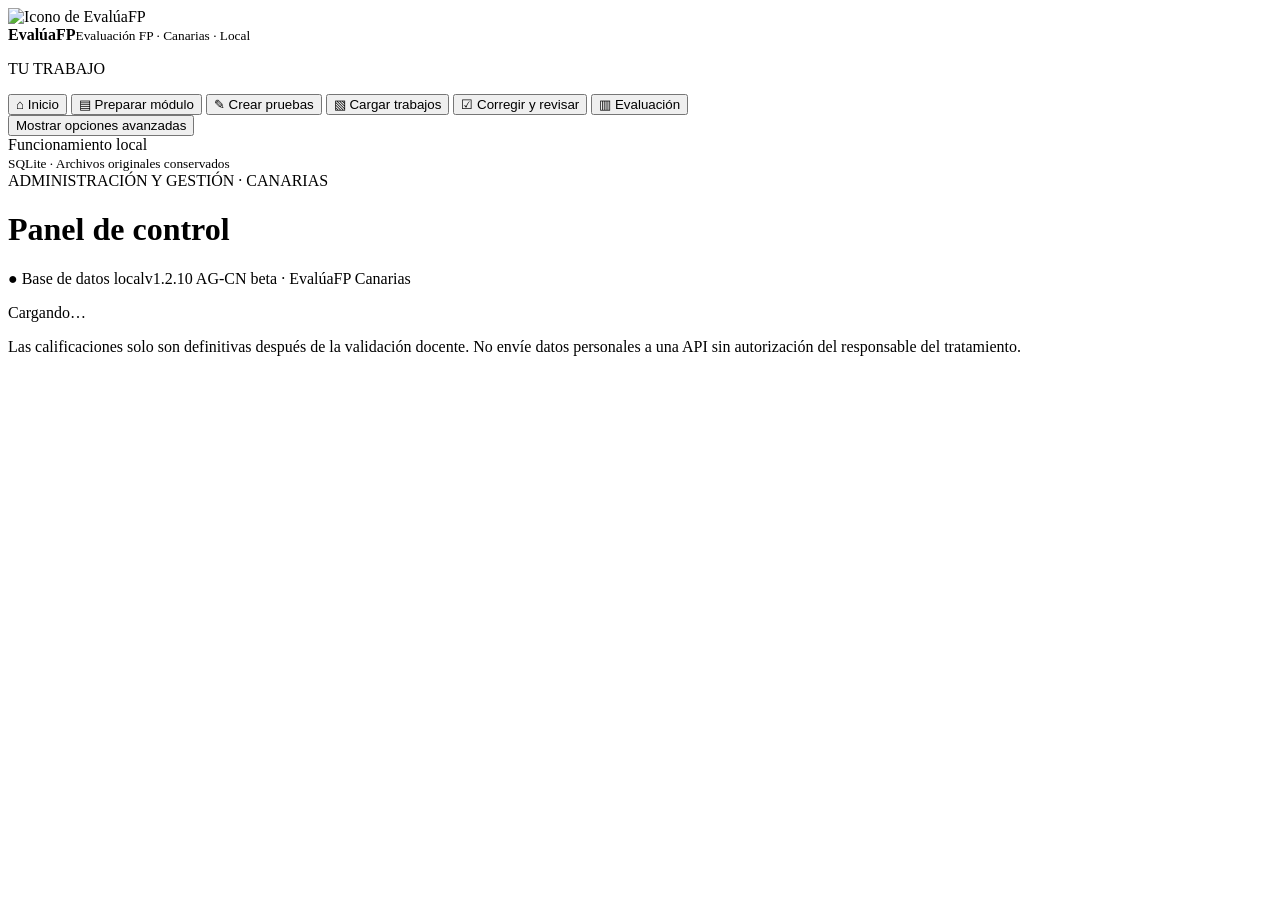
==== web/index.html @ 2f496073 "feat: edición independiente Canarias de Administración y Gestión basada en EvalúaFP 1.2.10" ====
<!doctype html>
<html lang="es">
<head>
<meta charset="utf-8">
<meta name="viewport" content="width=device-width,initial-scale=1">
<meta name="theme-color" content="#102b45">
<meta name="app-token" content="%%TOKEN%%">
<title>EvalúaFP Canarias · Administración y Gestión</title>
<link rel="icon" href="/favicon.ico" type="image/x-icon">
<link rel="stylesheet" href="/style.css">
<script defer src="/app.js"></script>
</head>
<body>
<div class="layout">
 <aside class="sidebar">
  <div class="brand"><img class="brand-icon" src="/logo.svg" alt="Icono de EvalúaFP"><div><strong>EvalúaFP</strong><small>Evaluación FP · Canarias · Local</small></div></div>
  <p class="menu-heading">TU TRABAJO</p>
  <nav id="nav">
   <button class="nav-link active" data-page="inicio"><span>⌂</span> Inicio</button>
   <button class="nav-link" data-page="preparar"><span>▤</span> Preparar módulo</button>
   <button class="nav-link" data-page="examenes"><span>✎</span> Crear pruebas</button>
   <button class="nav-link" data-page="entregas"><span>▧</span> Cargar trabajos</button>
   <button class="nav-link" data-page="correcciones"><span>☑</span> Corregir y revisar</button>
   <button class="nav-link" data-page="evaluacion"><span>▥</span> Evaluación</button>
  </nav>
  <div class="sidebar-advanced" id="advanced-nav" hidden>
   <p class="menu-heading">HERRAMIENTAS AVANZADAS</p>
   <nav>
    <button class="nav-link" data-page="programaciones"><span>⚙</span> Editar RA, CE y pesos</button>
    <button class="nav-link" data-page="ajustes"><span>⚙</span> IA y almacenamiento</button>
   </nav>
  </div>
  <button class="nav-link mode-switch" type="button" id="toggle-advanced" aria-expanded="false">Mostrar opciones avanzadas</button>
  <div class="side-footer"><span class="dot"></span> Funcionamiento local<br><small>SQLite · Archivos originales conservados</small></div>
 </aside>
 <div class="main-wrap">
  <header class="topbar"><div><span class="eyebrow">ADMINISTRACIÓN Y GESTIÓN · CANARIAS</span><h1 id="page-title">Panel de control</h1></div>
  <div class="top-right"><span class="top-pill">● Base de datos local</span><span class="version">v1.2.10 AG-CN beta · EvalúaFP Canarias</span></div></header>
  <main class="content" id="main"><p>Cargando…</p></main>
  <footer class="foot">Las calificaciones solo son definitivas después de la validación docente. No envíe datos personales a una API sin autorización del responsable del tratamiento.</footer>
 </div>
</div>
<div id="toast" aria-live="polite"></div>
<!-- Presentación de la aplicación en cada apertura. Se oculta automáticamente a los 10 segundos. -->
<div class="intro-overlay" id="intro-overlay" hidden role="dialog" aria-modal="true" aria-labelledby="intro-title" aria-describedby="intro-description">
 <div class="intro-card">
  <img src="/logo.svg" alt="Logotipo EvalúaFP" class="intro-logo">
  <p class="intro-kicker">EDICIÓN PARA ADMINISTRACIÓN Y GESTIÓN · CANARIAS</p>
  <h2 id="intro-title">EvalúaFP Canarias <span>v1.2.10 AG-CN beta</span></h2>
  <p id="intro-description">Generación de exámenes · Corrección asistida por IA · Gestión local con SQLite</p>
  <div class="intro-developer"><small>DESARROLLADO POR</small><strong>FRANCISCO JAVIER GONZALEZ ROLO</strong></div>
  <p class="intro-time">Esta ventana se cerrará automáticamente en <span id="intro-count">10</span> segundos.</p>
  <div class="intro-progress" aria-hidden="true"><span></span></div>
  <button id="dismiss-intro" class="btn secondary" type="button">Entrar ahora</button>
 </div>
</div>
<dialog id="students-dialog" class="students-dialog" aria-labelledby="students-dialog-title">
 <form method="dialog" id="students-create-form">
  <h2 id="students-dialog-title">Registrar alumnado</h2>
  <p id="students-dialog-help">Complete los datos antes de continuar.</p>
  <div id="students-dialog-fields"></div>
  <p id="students-dialog-error" role="alert" class="dialog-error" hidden></p>
  <div class="dialog-actions">
   <button class="btn mutedbtn" value="cancel" type="button" id="cancel-students">Cancelar</button>
   <button class="btn" type="submit" id="save-students">Crear alumno y continuar</button>
  </div>
 </form>
</dialog>
</body>
</html>
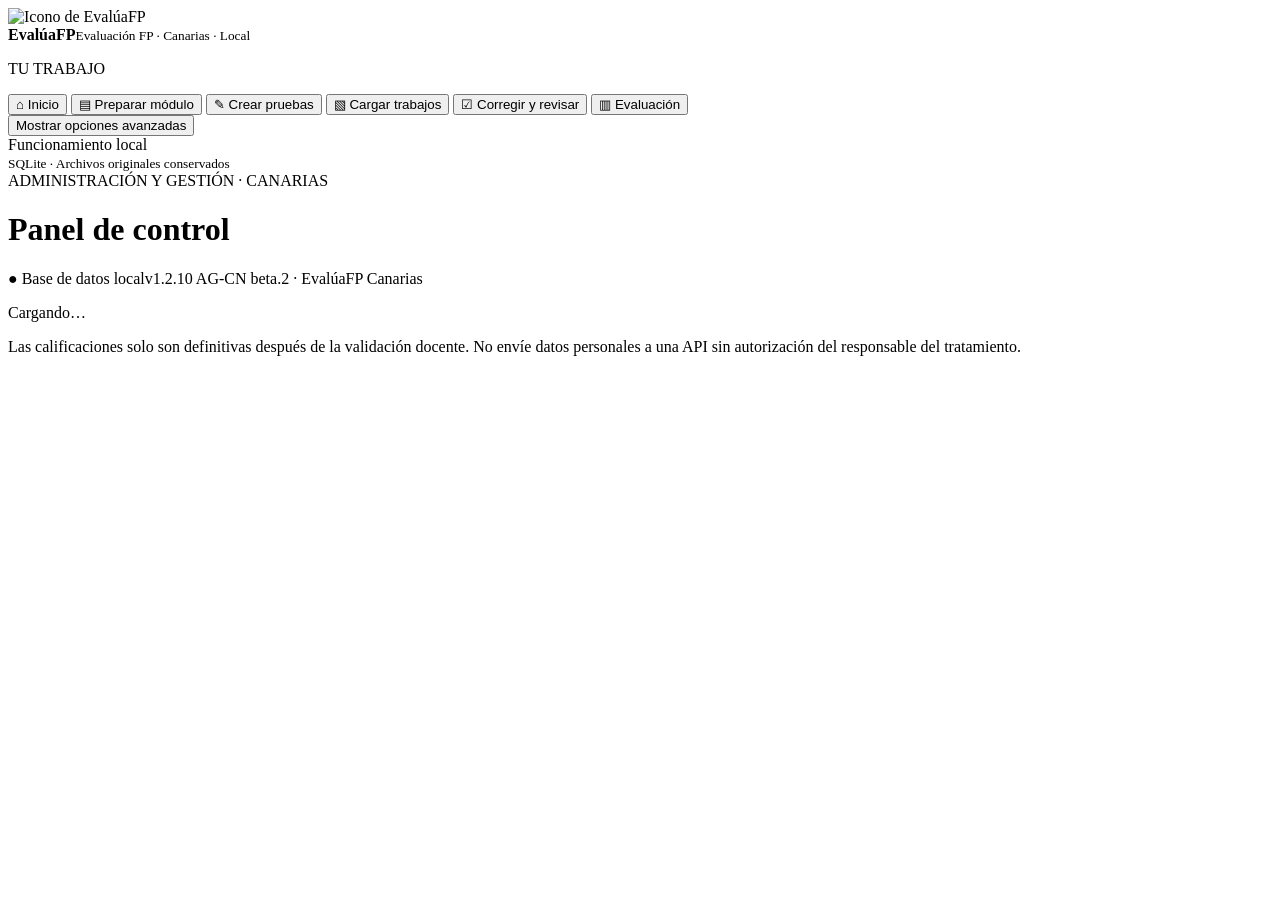
==== commit 96bce29e: "feat: selector de 46 referencias modulares A&G Canarias con fuente BOC y sin autoconfirmación" ====
--- a/web/index.html
+++ b/web/index.html
@@ -35,7 +35,7 @@
  </aside>
  <div class="main-wrap">
   <header class="topbar"><div><span class="eyebrow">ADMINISTRACIÓN Y GESTIÓN · CANARIAS</span><h1 id="page-title">Panel de control</h1></div>
-  <div class="top-right"><span class="top-pill">● Base de datos local</span><span class="version">v1.2.10 AG-CN beta · EvalúaFP Canarias</span></div></header>
+  <div class="top-right"><span class="top-pill">● Base de datos local</span><span class="version">v1.2.10 AG-CN beta.2 · EvalúaFP Canarias</span></div></header>
   <main class="content" id="main"><p>Cargando…</p></main>
   <footer class="foot">Las calificaciones solo son definitivas después de la validación docente. No envíe datos personales a una API sin autorización del responsable del tratamiento.</footer>
  </div>
@@ -46,7 +46,7 @@
  <div class="intro-card">
   <img src="/logo.svg" alt="Logotipo EvalúaFP" class="intro-logo">
   <p class="intro-kicker">EDICIÓN PARA ADMINISTRACIÓN Y GESTIÓN · CANARIAS</p>
-  <h2 id="intro-title">EvalúaFP Canarias <span>v1.2.10 AG-CN beta</span></h2>
+  <h2 id="intro-title">EvalúaFP Canarias <span>v1.2.10 AG-CN beta.2</span></h2>
   <p id="intro-description">Generación de exámenes · Corrección asistida por IA · Gestión local con SQLite</p>
   <div class="intro-developer"><small>DESARROLLADO POR</small><strong>FRANCISCO JAVIER GONZALEZ ROLO</strong></div>
   <p class="intro-time">Esta ventana se cerrará automáticamente en <span id="intro-count">10</span> segundos.</p>
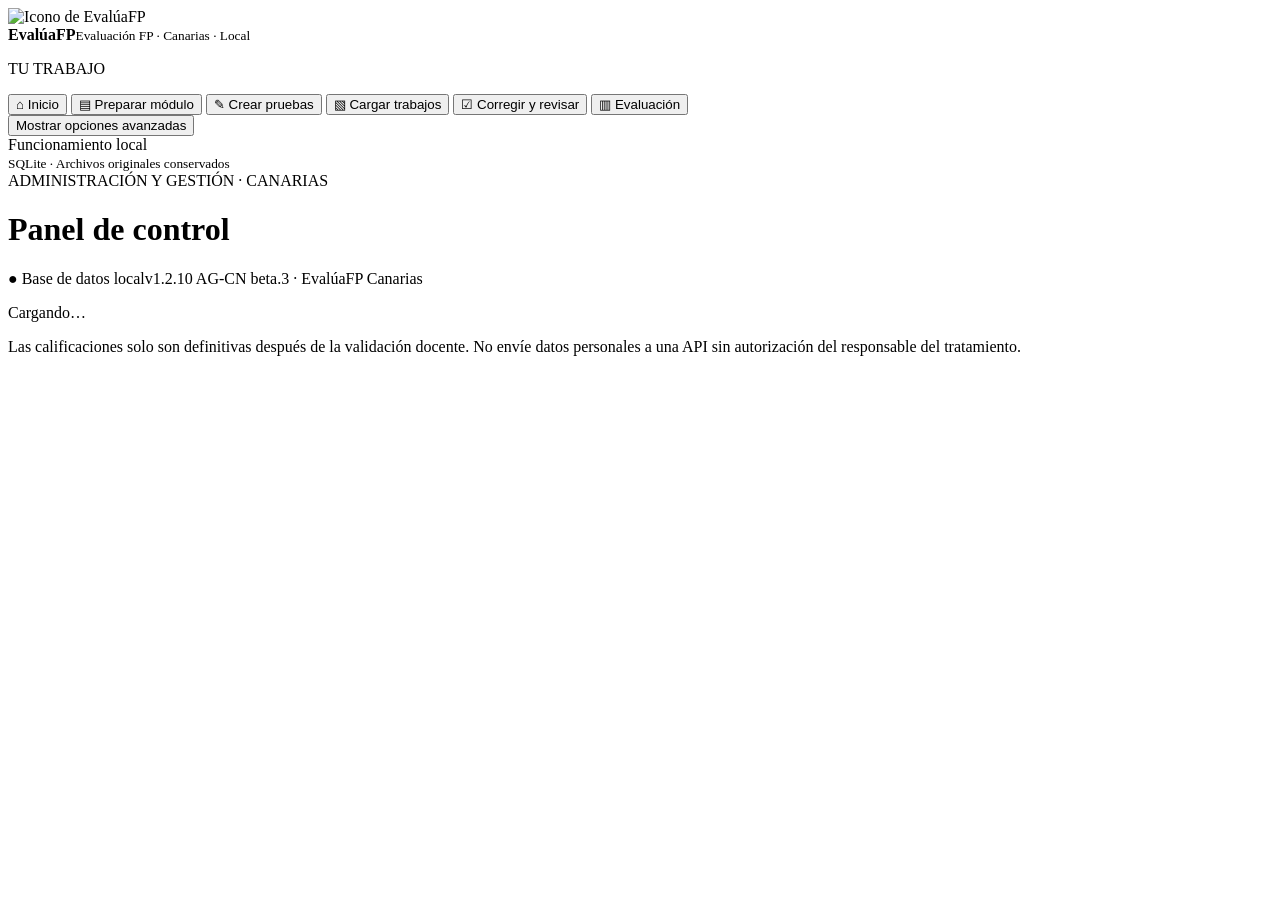
==== commit bf28983d: "feat: completar índice de 62 módulos y ámbitos con CFGB Servicios Administrativos" ====
--- a/web/index.html
+++ b/web/index.html
@@ -35,7 +35,7 @@
  </aside>
  <div class="main-wrap">
   <header class="topbar"><div><span class="eyebrow">ADMINISTRACIÓN Y GESTIÓN · CANARIAS</span><h1 id="page-title">Panel de control</h1></div>
-  <div class="top-right"><span class="top-pill">● Base de datos local</span><span class="version">v1.2.10 AG-CN beta.2 · EvalúaFP Canarias</span></div></header>
+  <div class="top-right"><span class="top-pill">● Base de datos local</span><span class="version">v1.2.10 AG-CN beta.3 · EvalúaFP Canarias</span></div></header>
   <main class="content" id="main"><p>Cargando…</p></main>
   <footer class="foot">Las calificaciones solo son definitivas después de la validación docente. No envíe datos personales a una API sin autorización del responsable del tratamiento.</footer>
  </div>
@@ -46,7 +46,7 @@
  <div class="intro-card">
   <img src="/logo.svg" alt="Logotipo EvalúaFP" class="intro-logo">
   <p class="intro-kicker">EDICIÓN PARA ADMINISTRACIÓN Y GESTIÓN · CANARIAS</p>
-  <h2 id="intro-title">EvalúaFP Canarias <span>v1.2.10 AG-CN beta.2</span></h2>
+  <h2 id="intro-title">EvalúaFP Canarias <span>v1.2.10 AG-CN beta.3</span></h2>
   <p id="intro-description">Generación de exámenes · Corrección asistida por IA · Gestión local con SQLite</p>
   <div class="intro-developer"><small>DESARROLLADO POR</small><strong>FRANCISCO JAVIER GONZALEZ ROLO</strong></div>
   <p class="intro-time">Esta ventana se cerrará automáticamente en <span id="intro-count">10</span> segundos.</p>
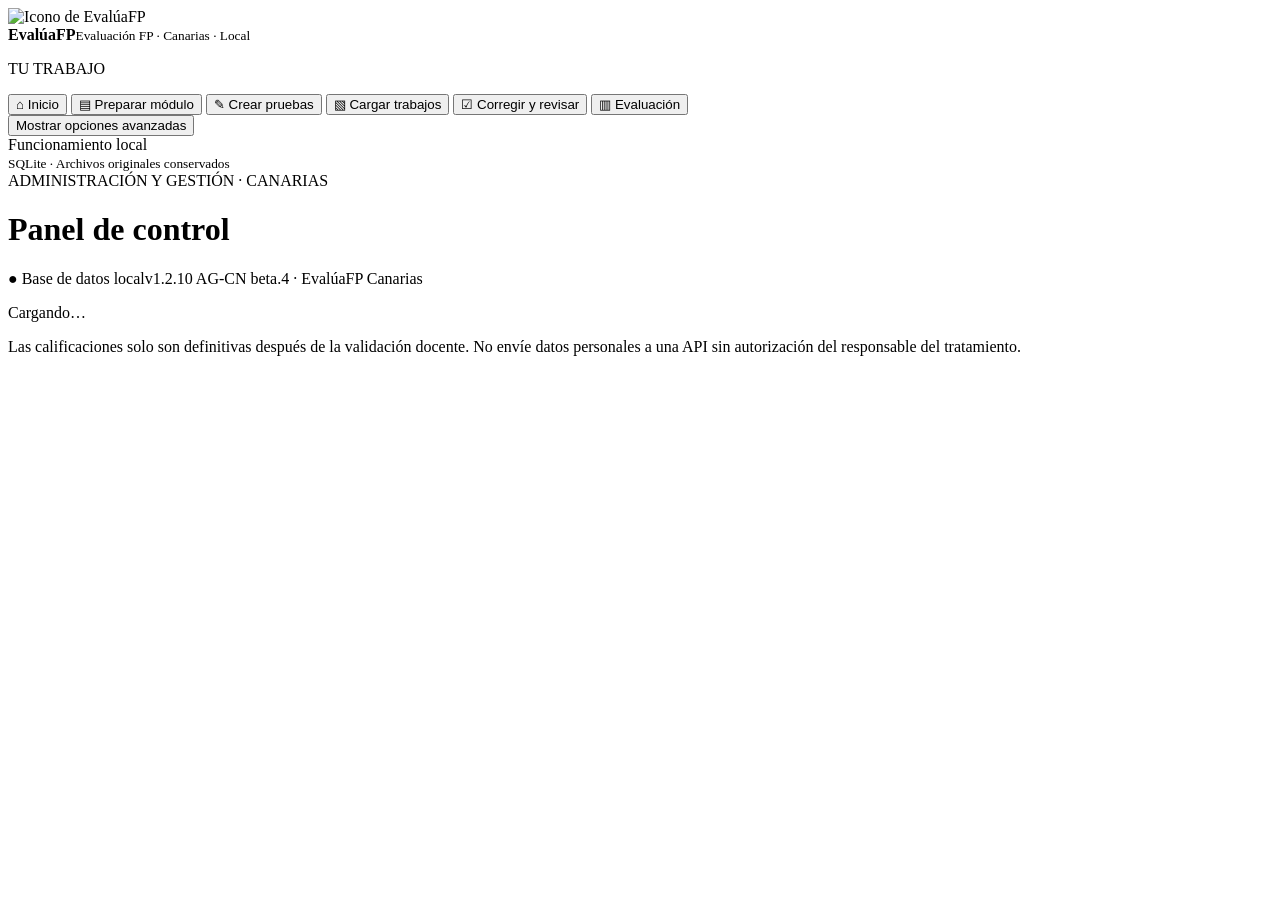
==== commit 6da3700a: "chore(ui): mostrar beta.4 en interfaz" ====
--- a/web/index.html
+++ b/web/index.html
@@ -35,7 +35,7 @@
  </aside>
  <div class="main-wrap">
   <header class="topbar"><div><span class="eyebrow">ADMINISTRACIÓN Y GESTIÓN · CANARIAS</span><h1 id="page-title">Panel de control</h1></div>
-  <div class="top-right"><span class="top-pill">● Base de datos local</span><span class="version">v1.2.10 AG-CN beta.3 · EvalúaFP Canarias</span></div></header>
+  <div class="top-right"><span class="top-pill">● Base de datos local</span><span class="version">v1.2.10 AG-CN beta.4 · EvalúaFP Canarias</span></div></header>
   <main class="content" id="main"><p>Cargando…</p></main>
   <footer class="foot">Las calificaciones solo son definitivas después de la validación docente. No envíe datos personales a una API sin autorización del responsable del tratamiento.</footer>
  </div>
@@ -46,7 +46,7 @@
  <div class="intro-card">
   <img src="/logo.svg" alt="Logotipo EvalúaFP" class="intro-logo">
   <p class="intro-kicker">EDICIÓN PARA ADMINISTRACIÓN Y GESTIÓN · CANARIAS</p>
-  <h2 id="intro-title">EvalúaFP Canarias <span>v1.2.10 AG-CN beta.3</span></h2>
+  <h2 id="intro-title">EvalúaFP Canarias <span>v1.2.10 AG-CN beta.4</span></h2>
   <p id="intro-description">Generación de exámenes · Corrección asistida por IA · Gestión local con SQLite</p>
   <div class="intro-developer"><small>DESARROLLADO POR</small><strong>FRANCISCO JAVIER GONZALEZ ROLO</strong></div>
   <p class="intro-time">Esta ventana se cerrará automáticamente en <span id="intro-count">10</span> segundos.</p>
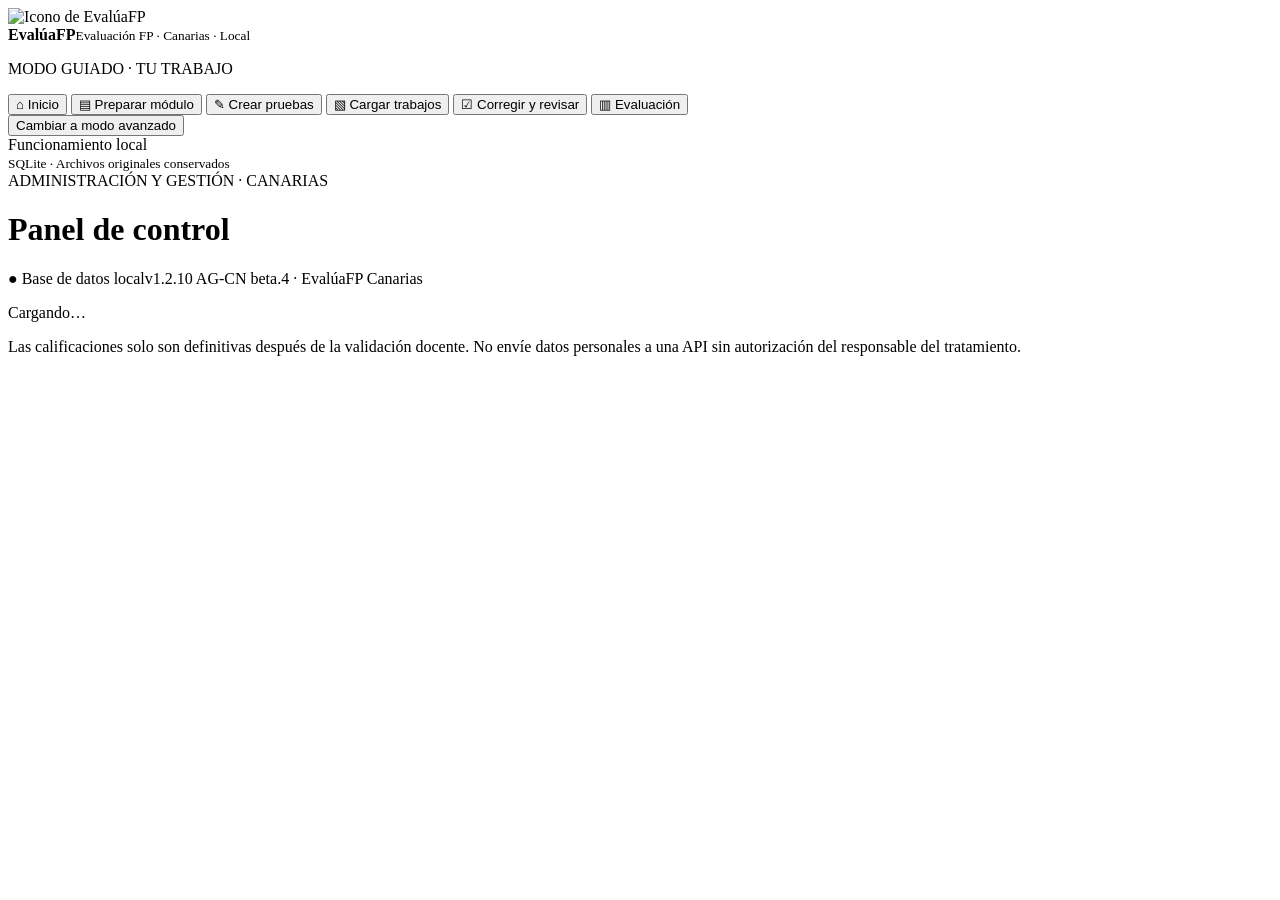
==== commit 53cbaf5e: "feat(ux): navegación avanzada explícita para FEOE, expediente y decisiones" ====
--- a/web/index.html
+++ b/web/index.html
@@ -14,7 +14,7 @@
 <div class="layout">
  <aside class="sidebar">
   <div class="brand"><img class="brand-icon" src="/logo.svg" alt="Icono de EvalúaFP"><div><strong>EvalúaFP</strong><small>Evaluación FP · Canarias · Local</small></div></div>
-  <p class="menu-heading">TU TRABAJO</p>
+  <p class="menu-heading">MODO GUIADO · TU TRABAJO</p>
   <nav id="nav">
    <button class="nav-link active" data-page="inicio"><span>⌂</span> Inicio</button>
    <button class="nav-link" data-page="preparar"><span>▤</span> Preparar módulo</button>
@@ -26,11 +26,14 @@
   <div class="sidebar-advanced" id="advanced-nav" hidden>
    <p class="menu-heading">HERRAMIENTAS AVANZADAS</p>
    <nav>
+    <button class="nav-link" data-page="feoe"><span>▣</span> Formación en empresa</button>
+    <button class="nav-link" data-page="expediente"><span>▤</span> Expediente académico</button>
+    <button class="nav-link" data-page="decisiones"><span>✓</span> Decisiones académicas</button>
     <button class="nav-link" data-page="programaciones"><span>⚙</span> Editar RA, CE y pesos</button>
     <button class="nav-link" data-page="ajustes"><span>⚙</span> IA y almacenamiento</button>
    </nav>
   </div>
-  <button class="nav-link mode-switch" type="button" id="toggle-advanced" aria-expanded="false">Mostrar opciones avanzadas</button>
+  <button class="nav-link mode-switch" type="button" id="toggle-advanced" aria-expanded="false">Cambiar a modo avanzado</button>
   <div class="side-footer"><span class="dot"></span> Funcionamiento local<br><small>SQLite · Archivos originales conservados</small></div>
  </aside>
  <div class="main-wrap">
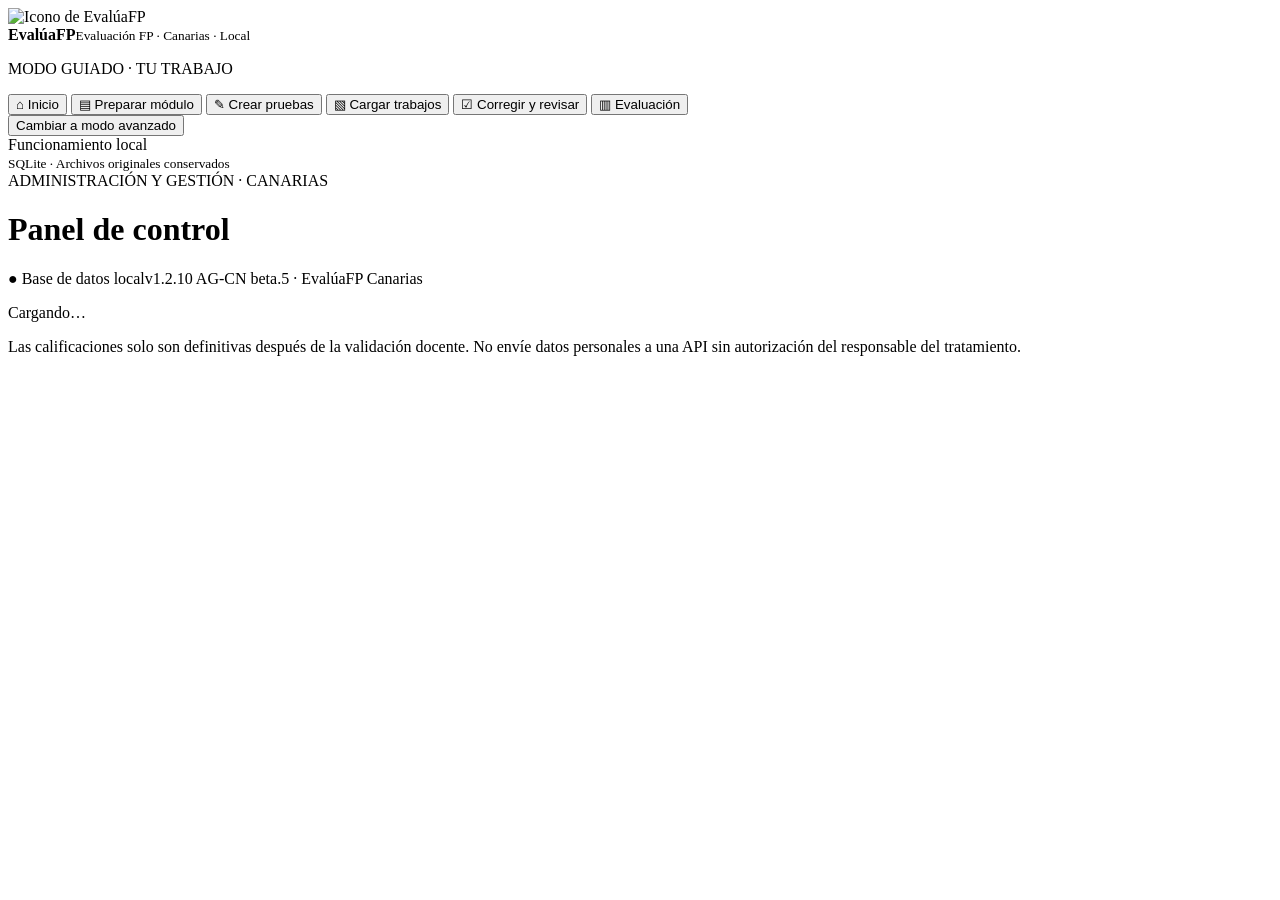
==== commit 2139e673: "chore(release): identificar beta.5 en web/index.html" ====
--- a/web/index.html
+++ b/web/index.html
@@ -38,7 +38,7 @@
  </aside>
  <div class="main-wrap">
   <header class="topbar"><div><span class="eyebrow">ADMINISTRACIÓN Y GESTIÓN · CANARIAS</span><h1 id="page-title">Panel de control</h1></div>
-  <div class="top-right"><span class="top-pill">● Base de datos local</span><span class="version">v1.2.10 AG-CN beta.4 · EvalúaFP Canarias</span></div></header>
+  <div class="top-right"><span class="top-pill">● Base de datos local</span><span class="version">v1.2.10 AG-CN beta.5 · EvalúaFP Canarias</span></div></header>
   <main class="content" id="main"><p>Cargando…</p></main>
   <footer class="foot">Las calificaciones solo son definitivas después de la validación docente. No envíe datos personales a una API sin autorización del responsable del tratamiento.</footer>
  </div>
@@ -49,7 +49,7 @@
  <div class="intro-card">
   <img src="/logo.svg" alt="Logotipo EvalúaFP" class="intro-logo">
   <p class="intro-kicker">EDICIÓN PARA ADMINISTRACIÓN Y GESTIÓN · CANARIAS</p>
-  <h2 id="intro-title">EvalúaFP Canarias <span>v1.2.10 AG-CN beta.4</span></h2>
+  <h2 id="intro-title">EvalúaFP Canarias <span>v1.2.10 AG-CN beta.5</span></h2>
   <p id="intro-description">Generación de exámenes · Corrección asistida por IA · Gestión local con SQLite</p>
   <div class="intro-developer"><small>DESARROLLADO POR</small><strong>FRANCISCO JAVIER GONZALEZ ROLO</strong></div>
   <p class="intro-time">Esta ventana se cerrará automáticamente en <span id="intro-count">10</span> segundos.</p>
